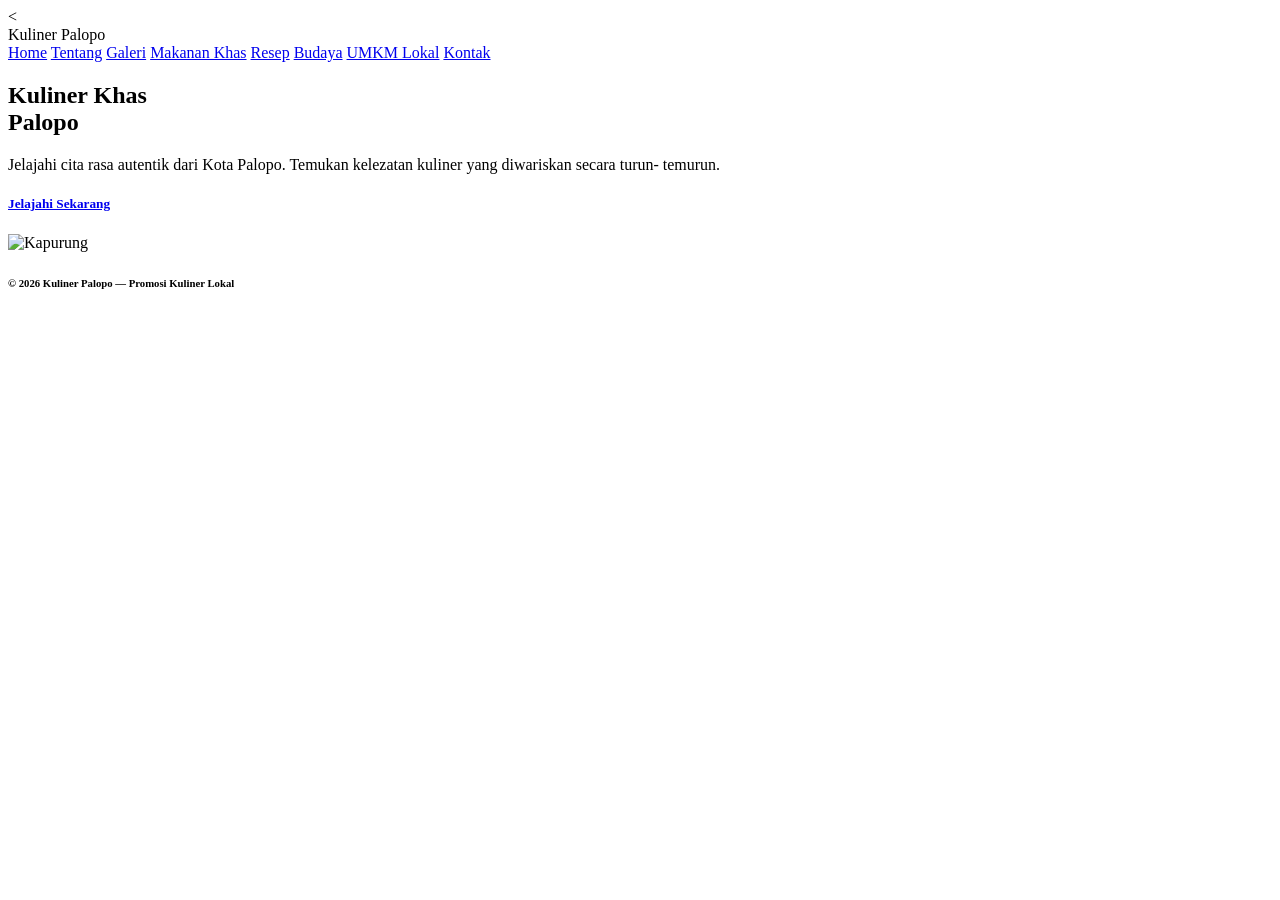
==== index.html @ e50e8194 "Add files via upload" ====
<<!DOCTYPE html>
<html>
<head>
<meta charset="UTF-8">
<title>Kuliner Sulsel</title>
<meta name="viewport" content="width=device-width, initial-scale=1.0">

<!-- Google Font -->
<link href="https://fonts.googleapis.com/css2?family=Playfair+Display:wght@600
;700&family=Poppins:wght@300;400;500&display=swap" rel="stylesheet">

<!-- CSS -->
<link rel="stylesheet" href="css/style.css">
</head>
<body>

<!-- NAVBAR -->
<header class="navbar">
<div class="logo">Kuliner Palopo</div>
<nav>
<a href="index.html" class="active">Home</a>
<a href="about.html">Tentang</a>
<a href="gallery.html">Galeri</a>
<a href="makanan.html">Makanan Khas</a>
<a href="resep.html">Resep</a>
<a href="budaya.html">Budaya</a>
<a href="umkm.html">UMKM Lokal</a>
<a href="contact.html">Kontak</a>
</nav>
</header>

<!-- HERO -->
<section class="hero">
<div class="hero-text">
<h1>Kuliner Khas<br>Palopo</h1>
<p>
Jelajahi cita rasa autentik dari Kota Palopo. Temukan kelezatan kuliner yang diwariskan secara turun-
temurun.
</p>

<div class="hero-button">
<h5><a href="about.html" class="btn-primary">Jelajahi Sekarang</a></h5>
</div>
</div>

<div class="hero-image">
<img src="img/Kapurung (2).jpeg" alt=" Kapurung ">
</div>
</section>

<!-- FOOTER -->
<footer class="footer">
<h6><p>© 2026 Kuliner Palopo — Promosi Kuliner Lokal</p></h6>
</footer>

</body>
</html>
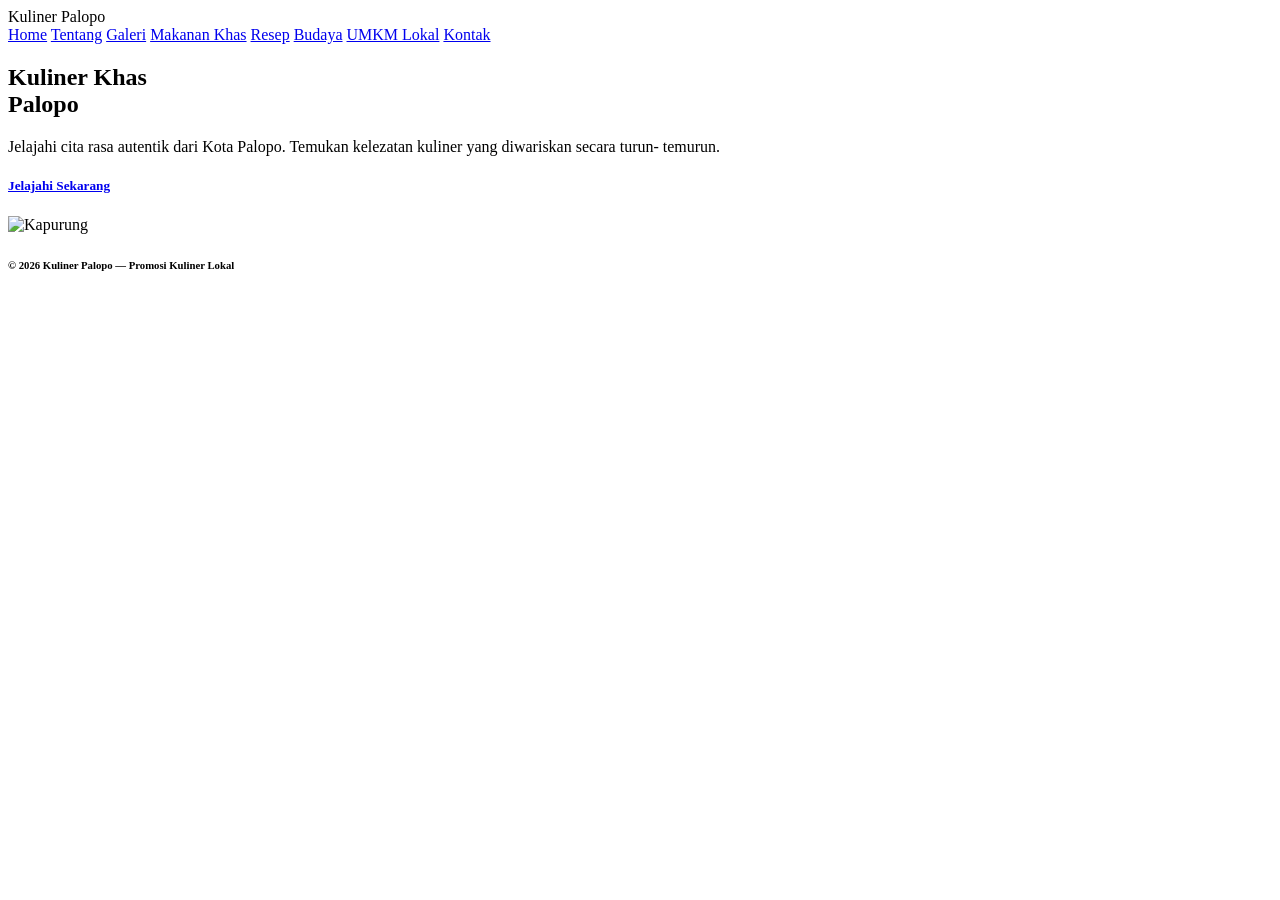
==== commit 201a5bbc: "Update index.html" ====
--- a/index.html
+++ b/index.html
@@ -1,4 +1,4 @@
-<<!DOCTYPE html>
+<!DOCTYPE html>
 <html>
 <head>
 <meta charset="UTF-8">
